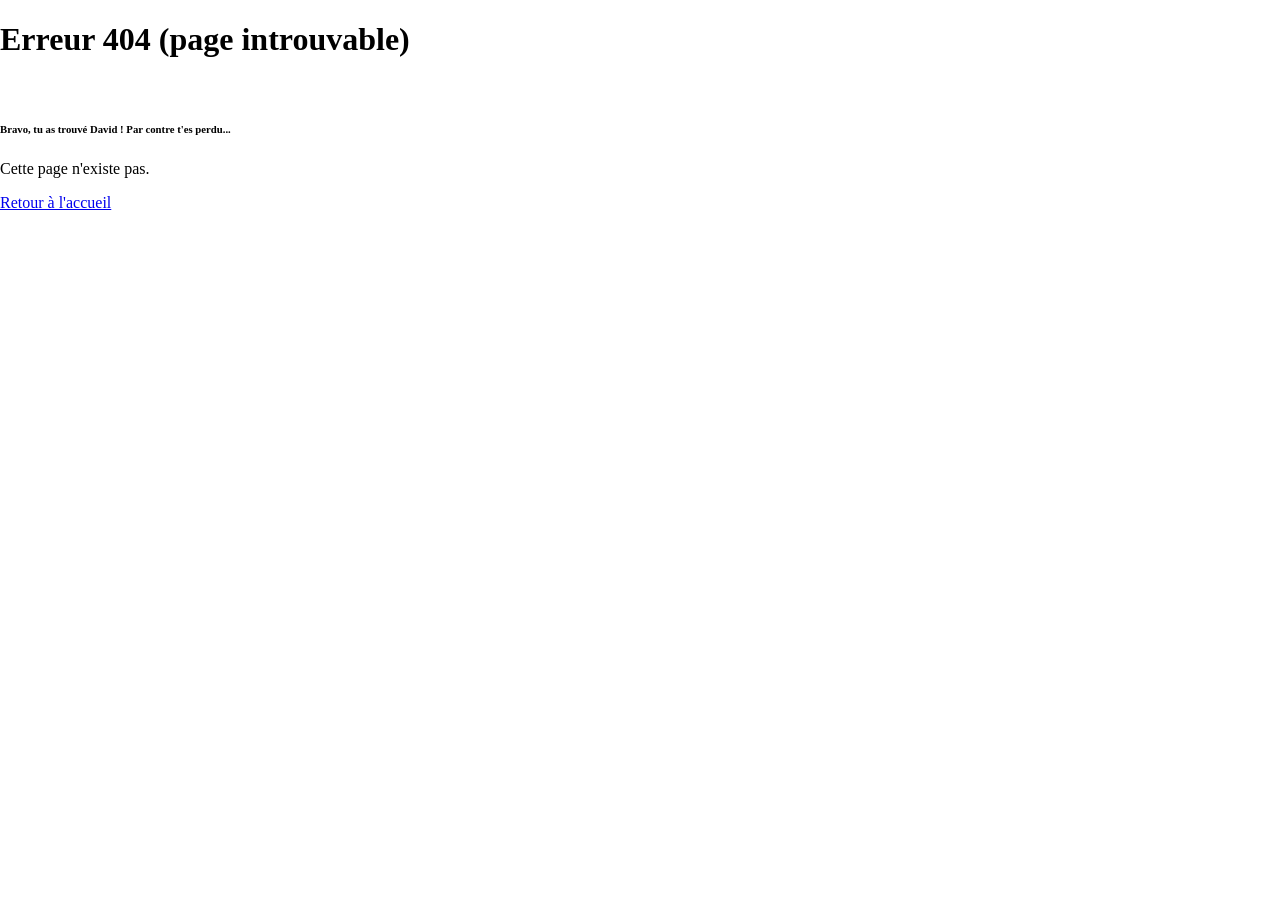
==== system/index.html @ e520c6d9 "move some dirs" ====
<!DOCTYPE html>
<html lang="en">
  <head>
    <META http-equiv="Content-Type" content="text/html; charset=UTF-8">
    <title>Rhetos2627</title>
    <link href="/favicon.ico" rel="icon">
    <meta content="width=device-width, initial-scale=1" name="viewport">
    <link href="/css/style.css" rel="stylesheet">
  </head>
  <body>
    <div id="_kobweb-root" style="width: 100%; height: 100%;"></div>
    <!-- Encoded spinner character is a cobweb -->
    
    <div id="status">
      <span id="warning">❌</span><span id="spinner">&#128376;️</span> <span id="text"></span>
    
      <style>
        @keyframes kobweb-spin {
            from { transform: rotate(0deg); }
            to { transform: rotate(359deg); }
        }
        body > #status {
            position: fixed;
            font-size: 24px;
            color: black;
            background-color: whitesmoke;
            top: 20px;
            left: 50%;
            transform: translateX(-50%);
            padding: 10px;
            border: 1px solid;
            border-radius: 10px;
            visibility: hidden;
            opacity: 0;
            z-index: 2147483647;
            user-select: none;
        }
        body > #status > .hidden {
           display: none;
        }
        body > #status > .visible {
            display: inline-block;
        }
        body > #status.fade-in {
            visibility: visible;
            opacity: 1;
            transition: opacity 1s;
        }
        body > #status.fade-out {
           visibility: hidden;
           opacity: 0;
           transition: visibility 0s 1s, opacity 1s;
        }
        body > #status > #spinner {
            animation: kobweb-spin 1.5s linear infinite;
        }
    </style>
      
    </div>
    <script src="/y2627.js"></script>
  </body>
</html>
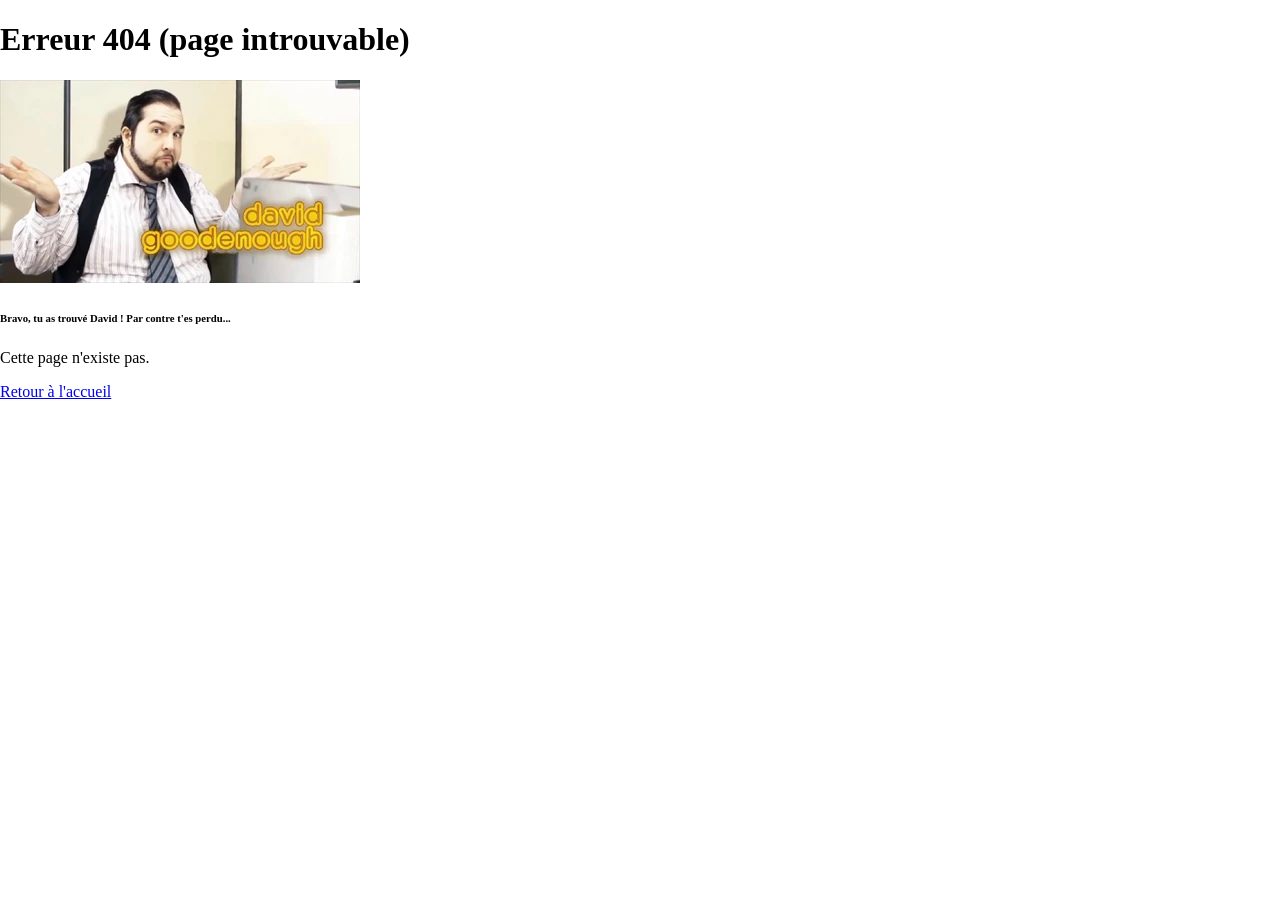
==== commit d067fab9: "probably last move ?" ====
--- a/system/index.html
+++ b/system/index.html
@@ -5,7 +5,7 @@
     <title>Rhetos2627</title>
     <link href="/favicon.ico" rel="icon">
     <meta content="width=device-width, initial-scale=1" name="viewport">
-    <link href="/css/style.css" rel="stylesheet">
+    <link href="css/style.css" rel="stylesheet">
   </head>
   <body>
     <div id="_kobweb-root" style="width: 100%; height: 100%;"></div>
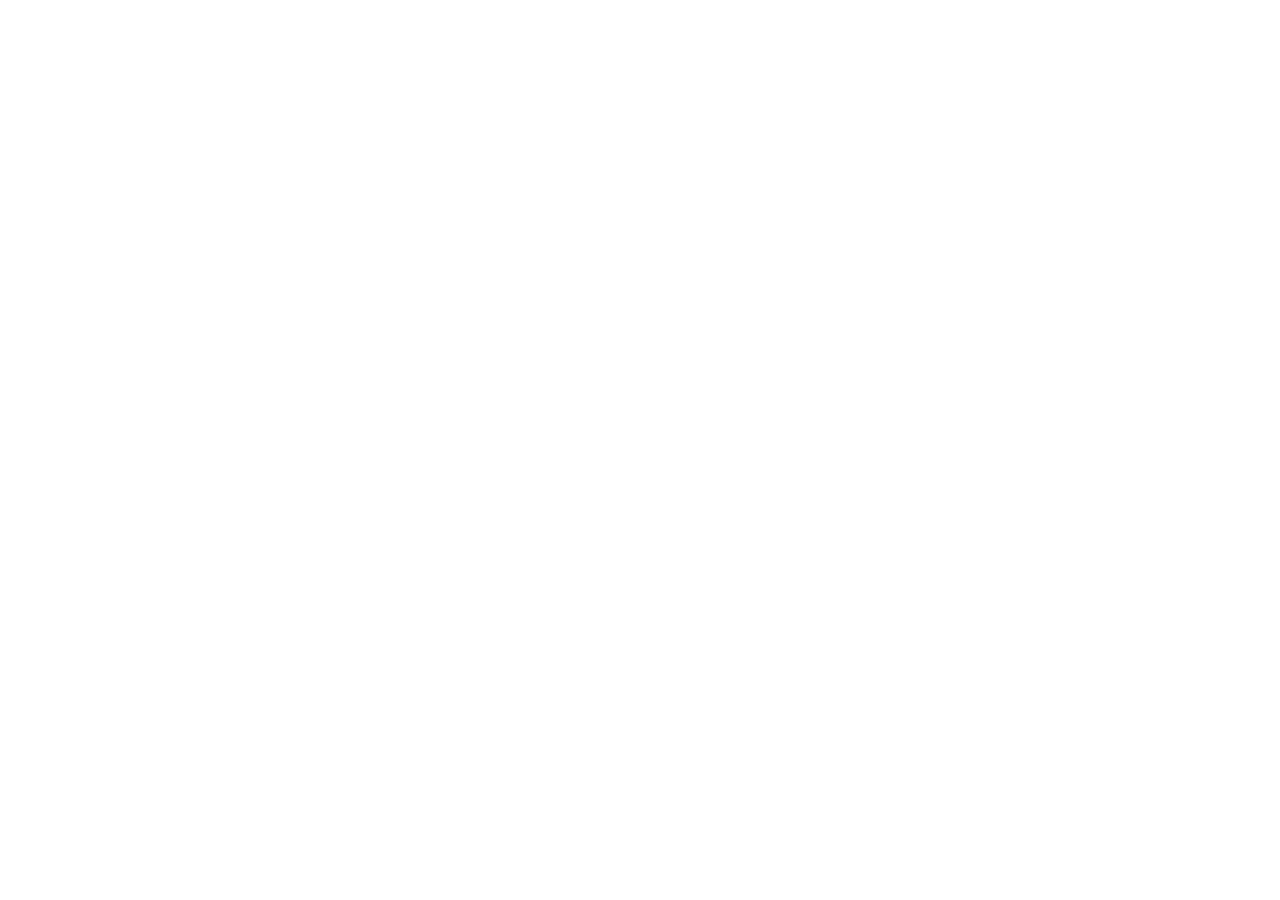
==== commit 19f95724: "mmh, ça sent bon ct'histoire" ====
--- a/system/index.html
+++ b/system/index.html
@@ -3,7 +3,7 @@
   <head>
     <META http-equiv="Content-Type" content="text/html; charset=UTF-8">
     <title>Rhetos2627</title>
-    <link href="/favicon.ico" rel="icon">
+    <link href="/Rhetos2627-kobweb/favicon.ico" rel="icon">
     <meta content="width=device-width, initial-scale=1" name="viewport">
     <link href="css/style.css" rel="stylesheet">
   </head>
@@ -57,6 +57,6 @@
     </style>
       
     </div>
-    <script src="/y2627.js"></script>
+    <script src="/Rhetos2627-kobweb/y2627.js"></script>
   </body>
 </html>
